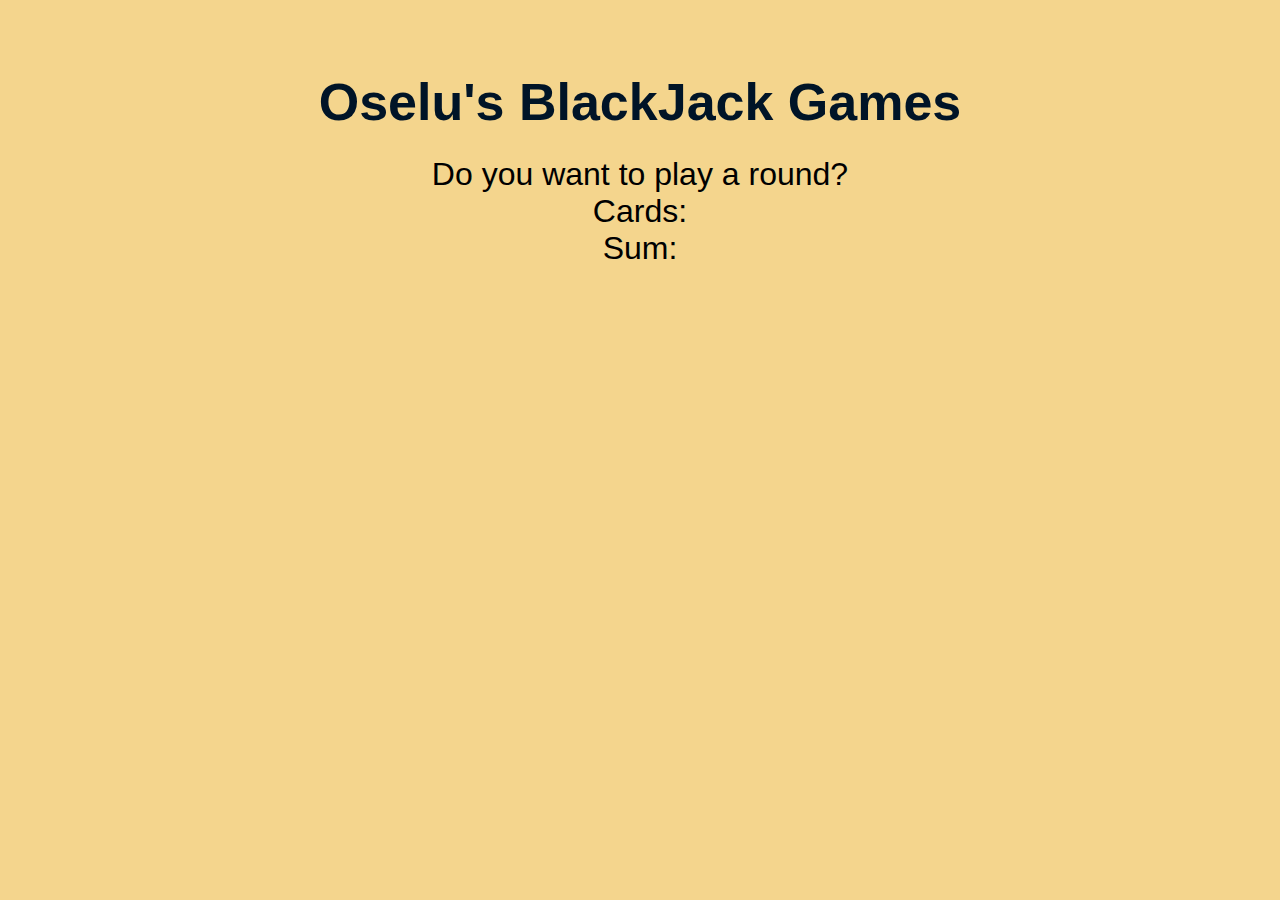
==== BLACK JACK GAME/index.html @ f28c4ae8 "Add files via upload" ====
<html>
    <head>
        <!-- Link to the index.css file
        E.g. search for "how to link to css from html" -->
        <link rel="stylesheet" href="index.css">
    </head>
    <body>
        <div class="main-div">

            <div class="header-text">
                <h1>Oselu's BlackJack Games</h1>
            </div>

            <div class="body-text">
                <p id="top-message">Do you want to play a round?</p>
                <p>Cards:</p>
                <p>Sum:</p>
            </div>
            
        </div>
        
        <script src="index.js"></script>
    </body>
</html>
---- BLACK JACK GAME/index.css ----
*{
   margin: 0px;
   padding: 0px;
   box-sizing: border-box;
}

body{
    background-color:  #F4D58D;
    font-family: 'Trebuchet MS', 'Lucida Sans Unicode', 'Lucida Grande', 'Lucida Sans', Arial, sans-serif;
}

h1 {
    color: #001427;
    font-size: 52px;
}

p{
    font-size: 32px;
}

.header-text{
    margin-bottom: 24px;
}

.main-div{
    display: flex;
    flex-direction: column;
    align-items: center;
    justify-content: center;
    margin-top: 72px;

}

.body-text p {
    text-align: center;
}
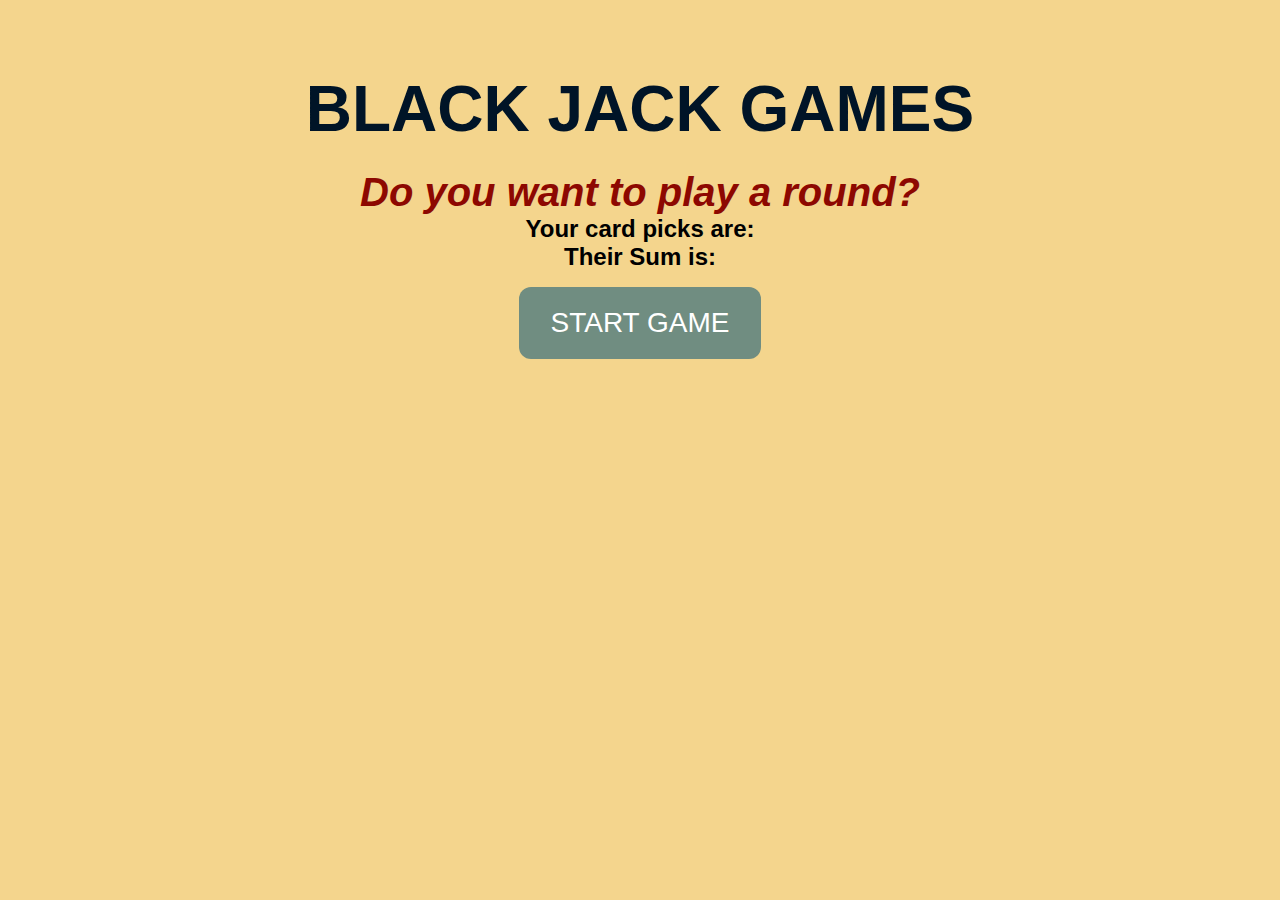
==== commit 54278a8c: "Add files via upload" ====
--- a/BLACK JACK GAME/index.html
+++ b/BLACK JACK GAME/index.html
@@ -8,17 +8,18 @@
         <div class="main-div">
 
             <div class="header-text">
-                <h1>Oselu's BlackJack Games</h1>
+                <h1>BLACK JACK GAMES</h1>
             </div>
 
             <div class="body-text">
                 <p id="top-message">Do you want to play a round?</p>
-                <p>Cards:</p>
-                <p>Sum:</p>
+                <p id ="card-picks">Your card picks are:</p>
+                <p id="total-sum">Their Sum is:</p>
+                <button onclick="startGame()">START GAME</button>
             </div>
             
         </div>
         
         <script src="index.js"></script>
     </body>
-</html>+</html> --- a/BLACK JACK GAME/index.css
+++ b/BLACK JACK GAME/index.css
@@ -12,11 +12,11 @@
 
 h1 {
     color: #001427;
-    font-size: 52px;
+    font-size: 64px;
 }
 
 p{
-    font-size: 32px;
+    font-size: 24px;
 }
 
 .header-text{
@@ -34,4 +34,36 @@
 
 .body-text p {
     text-align: center;
+    font-weight: bold;
+    
+}
+
+.body-text{
+    display: flex;
+    flex-direction: column;
+    align-items: center;
+    justify-content: center;
+}
+
+
+button{
+    background-color: #708D81;
+    padding-top: 20px;
+    padding-bottom: 20px;
+    padding-left: 32px;
+    padding-right: 32px;
+    border: none;
+    border-radius: 12px;
+    margin-top: 16px;
+    font-size: 28px;
+    color:white ;
+}
+
+#top-message{
+    color:#8D0801;
+    font-style: italic;
+}
+
+#top-message{
+    font-size: 40px;
 }